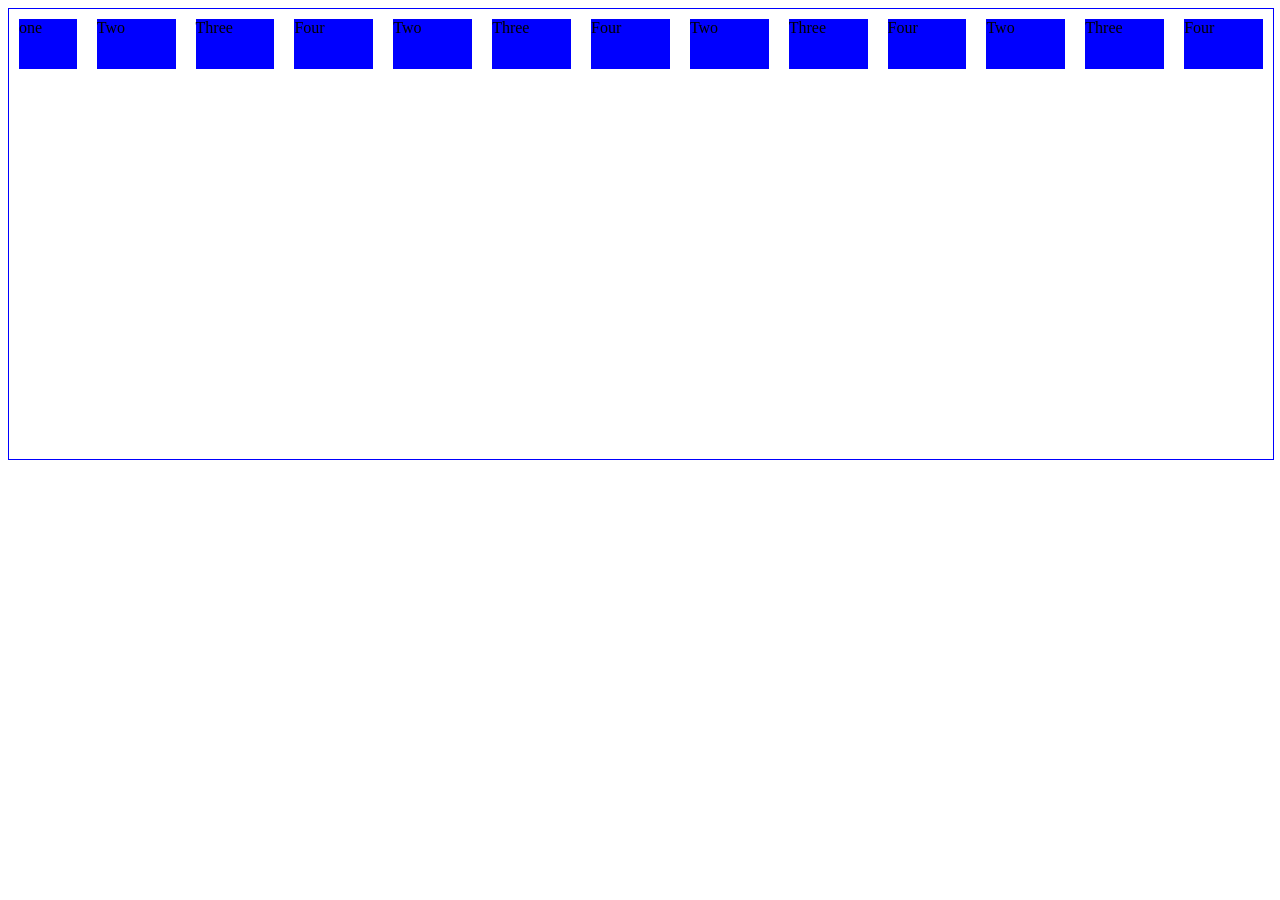
==== CSS/animation.html @ a3d947ef "all files" ====
<!DOCTYPE html>
<html lang="en">

<head>
    <meta charset="UTF-8">
    <meta name="viewport" content="width=device-width, initial-scale=1.0">
    <title>animation</title>
</head>

<body>
    <!-- Positions and z-index-->
    <style>
        /* body {
            height: 2000px;
        } */

        /* .container {
            width: 100%;
            border: 1px solid red;
            height: 400px;
        } */

        /* .common {
            width: 50px;
            height: 50px;
            background-color: red;
            margin: 20px;
            border-radius: 2px;
            float: left;
            padding: 20px;
            color: #fff;
        } */

        .one {
            /* position: relative; */
            /* top: 50px;
            left: 30px; */
            /* position: relative;
            z-index: 4; */
        }

        .two {
            /* position: absolute;
            top: 20px;
            left: 20px;
            background-color: green;
            z-index: 1; */
            /* top: 100px;
            left: 20px; */
        }

        .three {
            /* position: fixed; */
            /* bottom: 10px;
            right: 10px; */
            /* position: absolute;
            top: 40px;
            left: 40px;
            background-color: blue;
            z-index: 2; */
        }

        .four {
            /* position: sticky; */
            /* top: 0; */
            /* position: absolute;
            top: 60px;
            left: 60px;
            background-color: gray;
            z-index: 3; */
        }
    </style>

    <!-- <div class="container">
        <div class="one common">Relative</div>
        <div class="two common">absolute</div>
        <div class="four common">sticky</div>
        <div class="three common">fixed</div>
    </div> -->
    <!-- Animations -->

    <style>
        /* @keyframes topDivMove {
            from {
                transform: translateX(0vw);
            }

            to {
                transform: translateX(90vw);
            }
        }

        @keyframes bottomDivMove {
            from {
                transform: translateX(90vw);
            }

            to {
                transform: translateX(0vw);
            }
        } */

        /* .common-div {
            background-color: blue;
            height: 50px;
            width: 100px;
            border-radius: 2px;
            margin: 10px;
        }

        .bottom {
            position: absolute;
            bottom: 20px;
            animation-name: bottomDivMove;
            animation-duration: 3s;
            animation-iteration-count: infinite;
            animation-direction: alternate;
            animation-timing-function: ease;
        }

        .top {
            animation-name: topDivMove;
            animation-duration: 3s;
            animation-iteration-count: infinite;
            animation-direction: alternate;
            animation-timing-function: ease;
        } */
    </style>


    <!-- <div class="top common-div">
        <img src="./images/download.jpg" alt="">
    </div>
    <div class="bottom common-div"></div> -->

    <!-- 
    <style>
        @keyframes changeImage {
            0% {
                background-image: url("./images/banner.jpg");
            }

            25% {
                background-image: url("./images/basketball.jpg");
            }

            50% {
                background-image: url("./images/blog.jpg");
            }

            75% {
                background-image: url("./images/library.jpg");
            }

            100% {
                background-image: url("./images/newyork.jpg");

            }
        }

        body {
            margin: 0;
        }

        .img-container {
            width: 100%;
            height: 60vh;
            background-size: cover;
            background-position: center;
            animation-name: changeImage;
            animation-duration: 10s;
            animation-iteration-count: infinite;
            animation-direction: alternate;
        }
    </style>

    <div class="img-container"></div> -->

    <!-- Flex-box -->

    <style>
        .container {
            width: 100%;
            height: 50vh;
            border: 1px solid blue;
            display: flex;
            /* flex-direction: column; */
            /* justify-content: flex-start; */
            /* justify-content: center; */
            /* justify-content: flex-end; */
            /* justify-content: space-between; */
            /* justify-content: space-around; */
            /* justify-content: space-evenly; */

            /* align-items: flex-start; */
            /* align-items: center; */
            /* align-items: flex-end; */

            /* flex-wrap: wrap; */
        }

        .common {
            width: 100px;
            height: 50px;
            background-color: blue;
            margin: 10px;
        }

        .one {
            /* align-self: flex-end; */
            /* flex-basis: 200px; */
            /* flex: 1; */
            flex-shrink: 2;
        }
    </style>

    <div class="container">
        <div class="one common">one</div>
        <div class="two common">Two</div>
        <div class="four common">Three</div>
        <div class="three common">Four</div>

        <div class="two common">Two</div>
        <div class="four common">Three</div>
        <div class="three common">Four</div>
        <div class="two common">Two</div>
        <div class="four common">Three</div>
        <div class="three common">Four</div>
        <div class="two common">Two</div>
        <div class="four common">Three</div>
        <div class="three common">Four</div>

    </div>

</body>

</html>
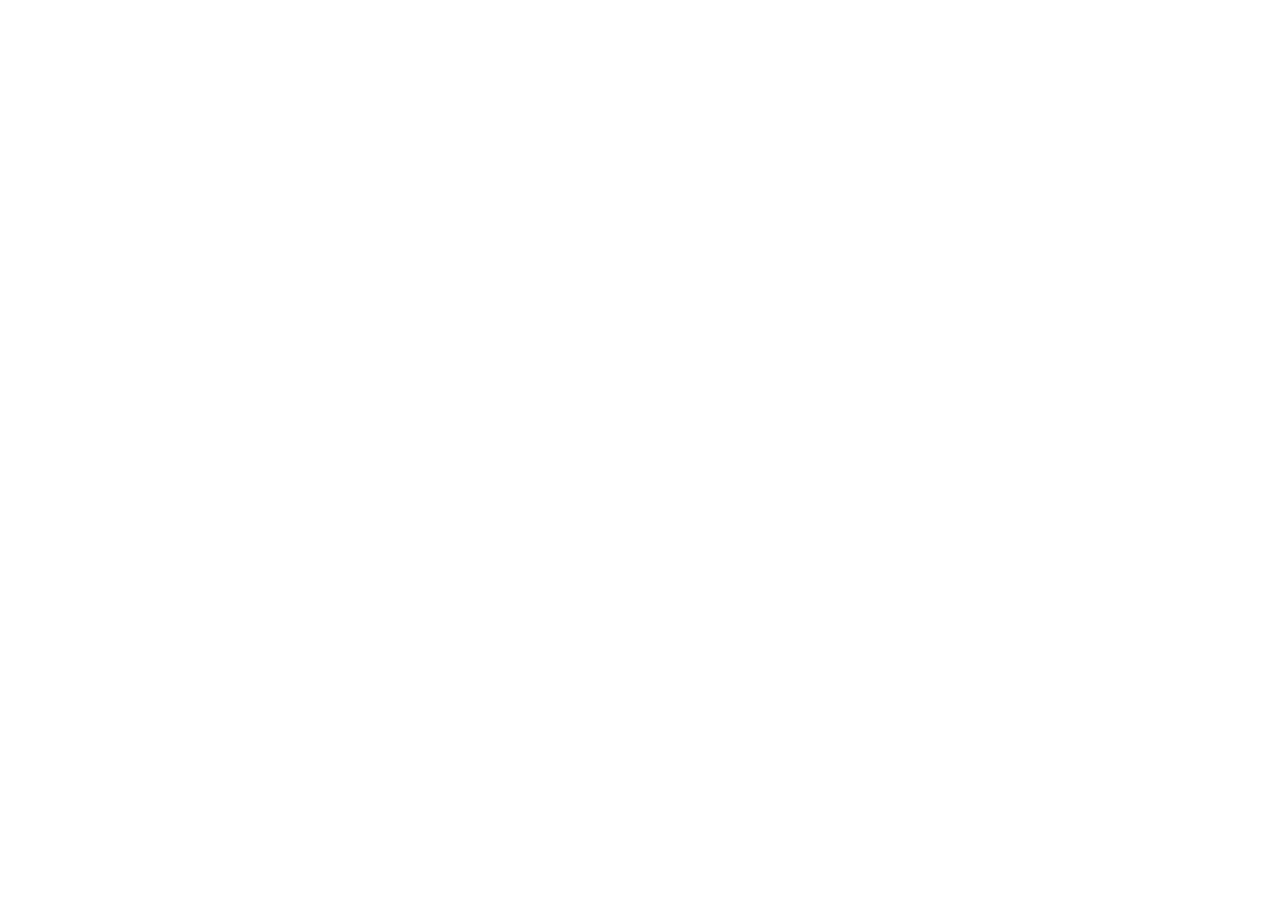
==== commit 06bb2f86: "Grid add" ====
--- a/CSS/animation.html
+++ b/CSS/animation.html
@@ -180,10 +180,10 @@
 
     <style>
         .container {
-            width: 100%;
+            /* width: 100%;
             height: 50vh;
             border: 1px solid blue;
-            display: flex;
+            display: flex; */
             /* flex-direction: column; */
             /* justify-content: flex-start; */
             /* justify-content: center; */
@@ -214,23 +214,12 @@
         }
     </style>
 
-    <div class="container">
+    <!-- <div class="container">
         <div class="one common">one</div>
         <div class="two common">Two</div>
         <div class="four common">Three</div>
         <div class="three common">Four</div>
-
-        <div class="two common">Two</div>
-        <div class="four common">Three</div>
-        <div class="three common">Four</div>
-        <div class="two common">Two</div>
-        <div class="four common">Three</div>
-        <div class="three common">Four</div>
-        <div class="two common">Two</div>
-        <div class="four common">Three</div>
-        <div class="three common">Four</div>
-
-    </div>
+    </div> -->
 
 </body>
 
